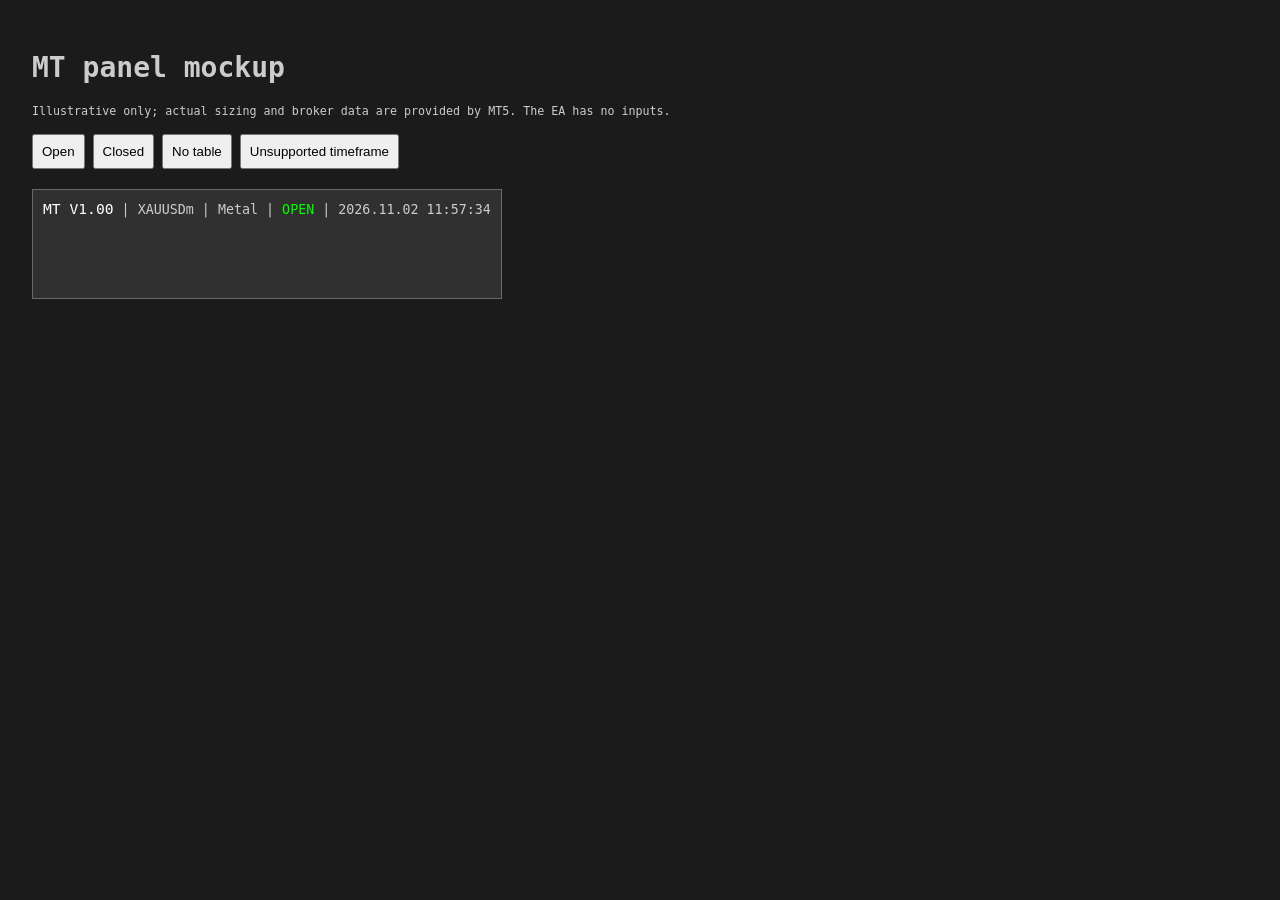
==== preview.html @ 4f6c7956 "Reserve second row when market is open Co-authored-by: arena-agent <297053741+arena-agent@users.nore" ====
<!doctype html>
<html lang="en"><head><meta charset="utf-8"><meta name="viewport" content="width=device-width, initial-scale=1"><title>MT panel mockup</title>
<style>
body { background:#1b1b1b; color:#ccc; font:14px Consolas,monospace; padding:24px }
.panel { display:table; padding:10px; margin:20px 0; border:1px solid #696969; background:#303030; white-space:pre; font:10pt Consolas,monospace }
.title { font-size:11pt; color:white } .open {color:lime} .closed {color:tomato} .notice {color:tomato;font-size:11pt} .row { min-height:22px }
button {padding:8px; margin-right:8px} small {display:block;max-width:720px;line-height:1.5}
</style></head><body>
<h1>MT panel mockup</h1><small>Illustrative only; actual sizing and broker data are provided by MT5. The EA has no inputs.</small>
<p><button data-mode="open">Open</button><button data-mode="closed">Closed</button><button data-mode="unknown">No table</button><button data-mode="unsupported">Unsupported timeframe</button></p>
<div class="panel"><div class="row"><span class="title">MT V1.00</span><span id="prefix"></span><span id="state"></span><span id="suffix"></span></div><div class="row" id="detail"></div><div class="row reserved"></div><div class="row reserved"></div></div>
<script>
const samples = {
 open:{prefix:' | XAUUSDm | Metal | ', state:'OPEN', suffix:' | 2026.11.02 11:57:34', detail:''},
 closed:{prefix:' | XAUUSDm | Metal | ', state:'close', suffix:' | Open at 2026.11.03 00:00:00', detail:'MARKET CLOSED - next open Tue 2026.11.03 00:00:00 server (in 12h 2m)'},
 unknown:{prefix:' | BTCUSDm | Crypto | ', state:'MARKET STATUS UNKNOWN', suffix:'', detail:'no session table; Open at --; no quote available'},
 unsupported:{prefix:' | XAUUSDm | H1', state:'', suffix:'', detail:'Incompatible chart. Switch to M5/M15/M30.'}
};
function render(mode) {const s=samples[mode];for(const k of ['prefix','state','suffix','detail']) document.getElementById(k).textContent=s[k];document.getElementById('state').className=mode==='open'?'open':'closed';document.getElementById('detail').className=mode==='unsupported'?'row notice':'row';document.querySelectorAll('.reserved').forEach(e=>e.hidden=mode==='unsupported');}
document.querySelectorAll('button').forEach(b=>b.addEventListener('click',()=>render(b.dataset.mode)));render('open');
</script></body></html>
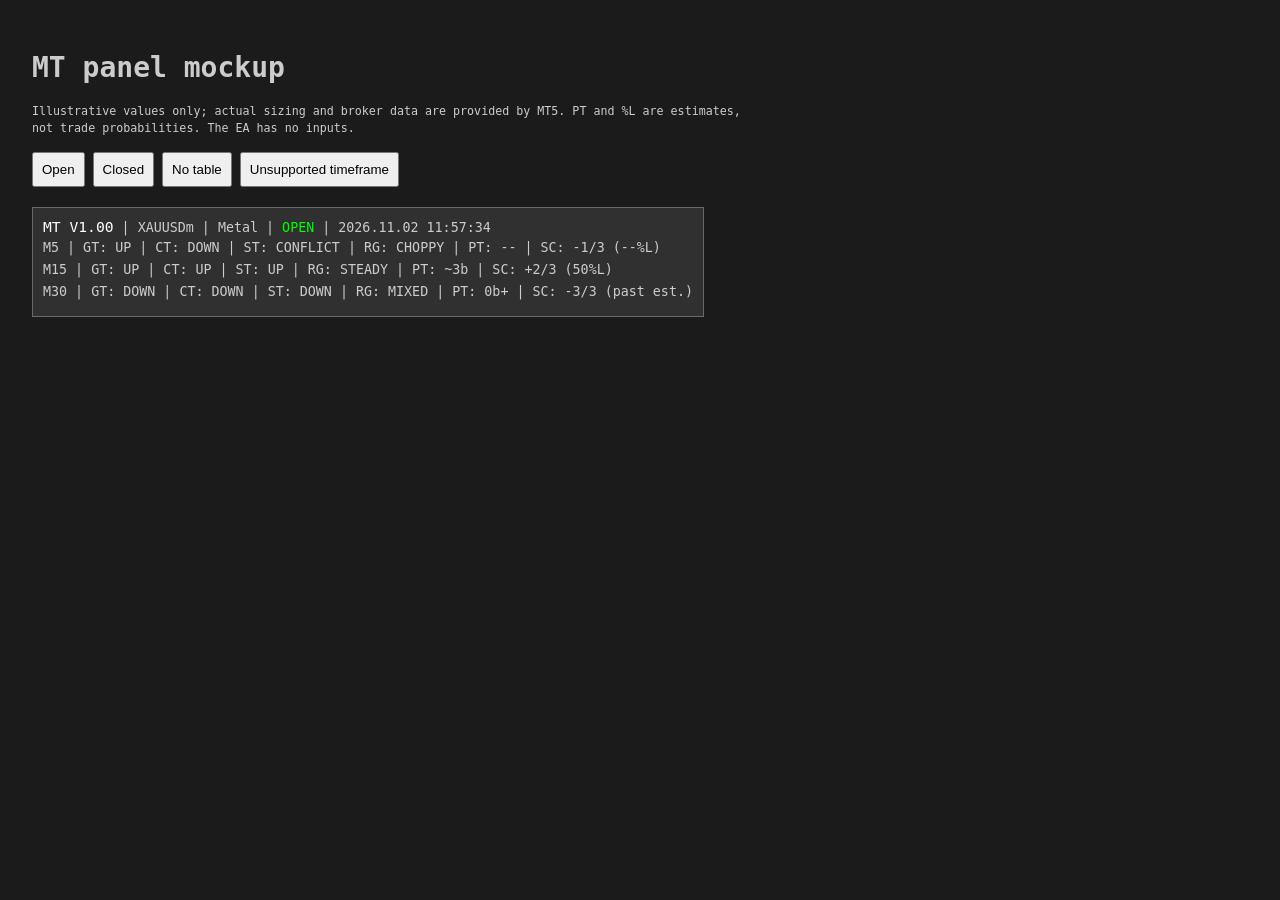
==== commit 2a08905d: "Implement Phase 2 trend and score panel Co-authored-by: arena-agent <297053741+arena-agent@users.nor" ====
--- a/preview.html
+++ b/preview.html
@@ -6,9 +6,9 @@
 .title { font-size:11pt; color:white } .open {color:lime} .closed {color:tomato} .notice {color:tomato;font-size:11pt} .row { min-height:22px }
 button {padding:8px; margin-right:8px} small {display:block;max-width:720px;line-height:1.5}
 </style></head><body>
-<h1>MT panel mockup</h1><small>Illustrative only; actual sizing and broker data are provided by MT5. The EA has no inputs.</small>
+<h1>MT panel mockup</h1><small>Illustrative values only; actual sizing and broker data are provided by MT5. PT and %L are estimates, not trade probabilities. The EA has no inputs.</small>
 <p><button data-mode="open">Open</button><button data-mode="closed">Closed</button><button data-mode="unknown">No table</button><button data-mode="unsupported">Unsupported timeframe</button></p>
-<div class="panel"><div class="row"><span class="title">MT V1.00</span><span id="prefix"></span><span id="state"></span><span id="suffix"></span></div><div class="row" id="detail"></div><div class="row reserved"></div><div class="row reserved"></div></div>
+<div class="panel"><div class="row"><span class="title">MT V1.00</span><span id="prefix"></span><span id="state"></span><span id="suffix"></span></div><div class="row" id="detail" hidden></div><div class="row lane" id="m5"></div><div class="row lane" id="m15"></div><div class="row lane" id="m30"></div></div>
 <script>
 const samples = {
  open:{prefix:' | XAUUSDm | Metal | ', state:'OPEN', suffix:' | 2026.11.02 11:57:34', detail:''},
@@ -16,6 +16,7 @@
  unknown:{prefix:' | BTCUSDm | Crypto | ', state:'MARKET STATUS UNKNOWN', suffix:'', detail:'no session table; Open at --; no quote available'},
  unsupported:{prefix:' | XAUUSDm | H1', state:'', suffix:'', detail:'Incompatible chart. Switch to M5/M15/M30.'}
 };
-function render(mode) {const s=samples[mode];for(const k of ['prefix','state','suffix','detail']) document.getElementById(k).textContent=s[k];document.getElementById('state').className=mode==='open'?'open':'closed';document.getElementById('detail').className=mode==='unsupported'?'row notice':'row';document.querySelectorAll('.reserved').forEach(e=>e.hidden=mode==='unsupported');}
+const lanes = {m5:'M5 | GT: UP | CT: DOWN | ST: CONFLICT | RG: CHOPPY | PT: -- | SC: -1/3 (--%L)',m15:'M15 | GT: UP | CT: UP | ST: UP | RG: STEADY | PT: ~3b | SC: +2/3 (50%L)',m30:'M30 | GT: DOWN | CT: DOWN | ST: DOWN | RG: MIXED | PT: 0b+ | SC: -3/3 (past est.)'};
+function render(mode) {const s=samples[mode];for(const k of ['prefix','state','suffix','detail']) document.getElementById(k).textContent=s[k];for(const k of Object.keys(lanes))document.getElementById(k).textContent=lanes[k];const detail=document.getElementById('detail');detail.hidden=!s.detail;document.getElementById('state').className=mode==='open'?'open':'closed';detail.className=mode==='unsupported'?'row notice':'row';document.querySelectorAll('.lane').forEach(e=>e.hidden=mode==='unsupported');}
 document.querySelectorAll('button').forEach(b=>b.addEventListener('click',()=>render(b.dataset.mode)));render('open');
 </script></body></html>
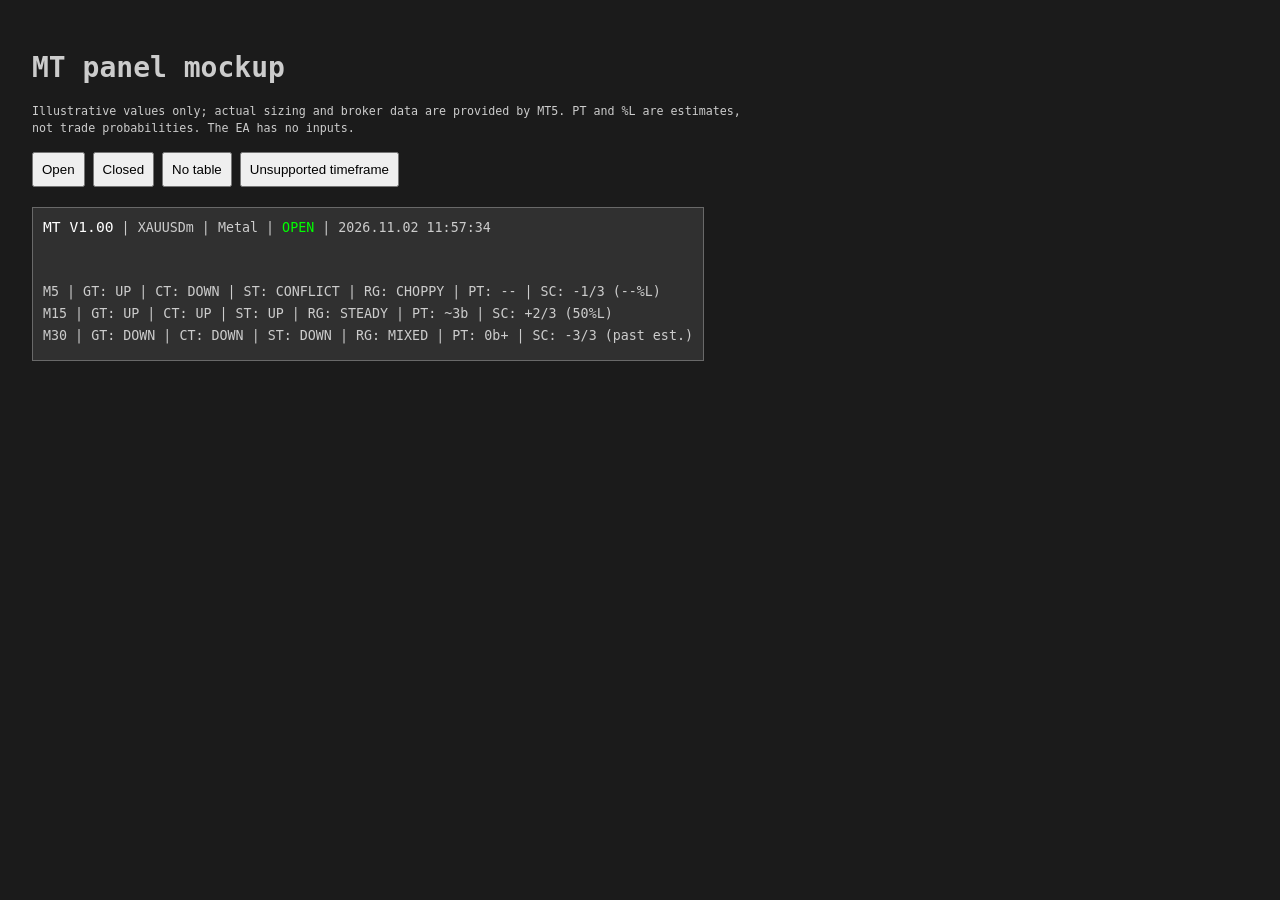
==== commit 6370b5a9: "Restore header rows and prevent panel text truncation Co-authored-by: arena-agent <297053741+arena-a" ====
--- a/preview.html
+++ b/preview.html
@@ -8,7 +8,7 @@
 </style></head><body>
 <h1>MT panel mockup</h1><small>Illustrative values only; actual sizing and broker data are provided by MT5. PT and %L are estimates, not trade probabilities. The EA has no inputs.</small>
 <p><button data-mode="open">Open</button><button data-mode="closed">Closed</button><button data-mode="unknown">No table</button><button data-mode="unsupported">Unsupported timeframe</button></p>
-<div class="panel"><div class="row"><span class="title">MT V1.00</span><span id="prefix"></span><span id="state"></span><span id="suffix"></span></div><div class="row" id="detail" hidden></div><div class="row lane" id="m5"></div><div class="row lane" id="m15"></div><div class="row lane" id="m30"></div></div>
+<div class="panel"><div class="row"><span class="title">MT V1.00</span><span id="prefix"></span><span id="state"></span><span id="suffix"></span></div><div class="row" id="detail"></div><div class="row" id="header-reserved"></div><div class="row lane" id="m5"></div><div class="row lane" id="m15"></div><div class="row lane" id="m30"></div></div>
 <script>
 const samples = {
  open:{prefix:' | XAUUSDm | Metal | ', state:'OPEN', suffix:' | 2026.11.02 11:57:34', detail:''},
@@ -17,6 +17,6 @@
  unsupported:{prefix:' | XAUUSDm | H1', state:'', suffix:'', detail:'Incompatible chart. Switch to M5/M15/M30.'}
 };
 const lanes = {m5:'M5 | GT: UP | CT: DOWN | ST: CONFLICT | RG: CHOPPY | PT: -- | SC: -1/3 (--%L)',m15:'M15 | GT: UP | CT: UP | ST: UP | RG: STEADY | PT: ~3b | SC: +2/3 (50%L)',m30:'M30 | GT: DOWN | CT: DOWN | ST: DOWN | RG: MIXED | PT: 0b+ | SC: -3/3 (past est.)'};
-function render(mode) {const s=samples[mode];for(const k of ['prefix','state','suffix','detail']) document.getElementById(k).textContent=s[k];for(const k of Object.keys(lanes))document.getElementById(k).textContent=lanes[k];const detail=document.getElementById('detail');detail.hidden=!s.detail;document.getElementById('state').className=mode==='open'?'open':'closed';detail.className=mode==='unsupported'?'row notice':'row';document.querySelectorAll('.lane').forEach(e=>e.hidden=mode==='unsupported');}
+function render(mode) {const s=samples[mode];for(const k of ['prefix','state','suffix','detail']) document.getElementById(k).textContent=s[k];for(const k of Object.keys(lanes))document.getElementById(k).textContent=lanes[k];const detail=document.getElementById('detail');detail.hidden=false;document.getElementById('header-reserved').hidden=mode==='unsupported';document.getElementById('state').className=mode==='open'?'open':'closed';detail.className=mode==='unsupported'?'row notice':'row';document.querySelectorAll('.lane').forEach(e=>e.hidden=mode==='unsupported');}
 document.querySelectorAll('button').forEach(b=>b.addEventListener('click',()=>render(b.dataset.mode)));render('open');
 </script></body></html>
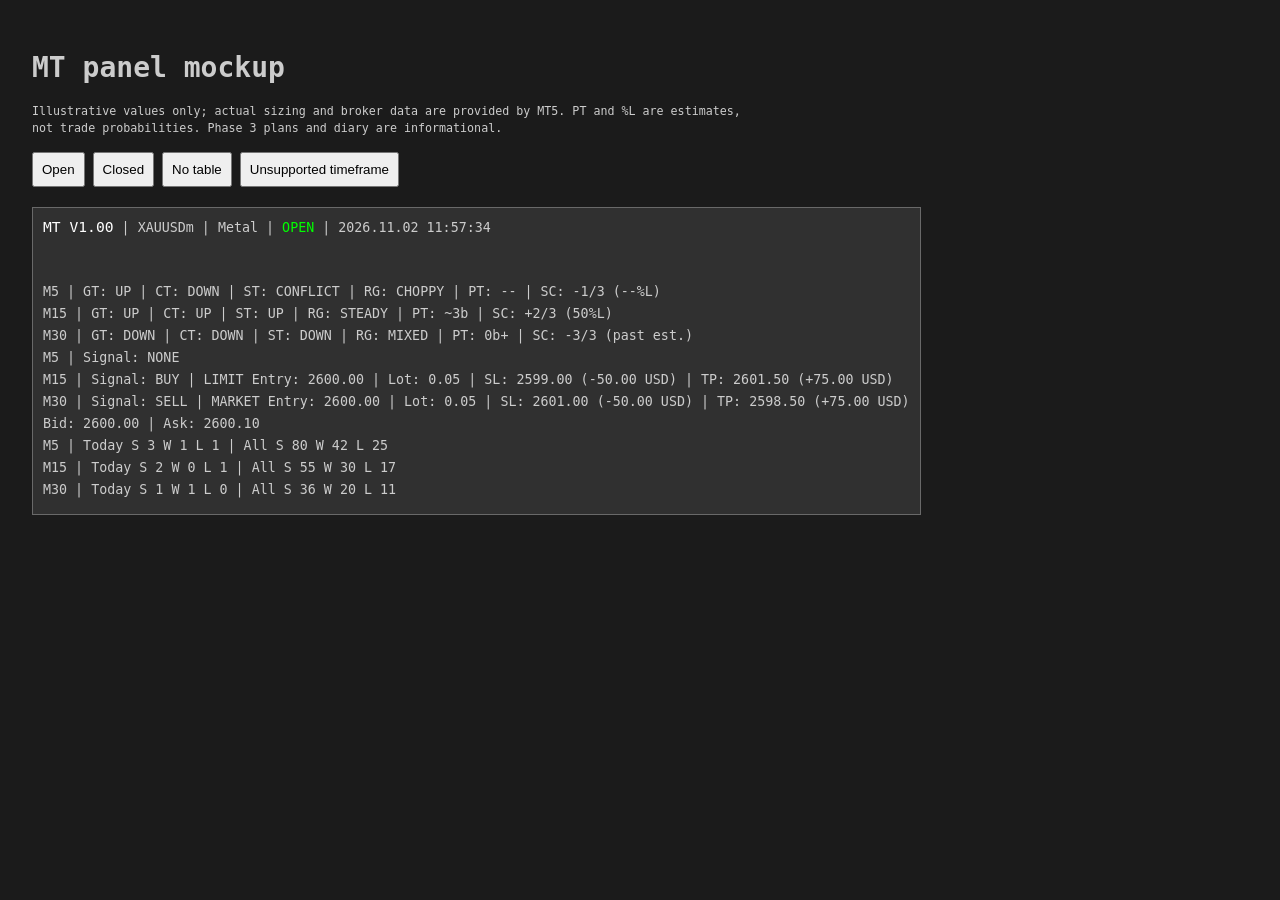
==== commit 6fd228fb: "Implement Phase 3 informational plans and observed-market diary Co-authored-by: arena-agent <2970537" ====
--- a/preview.html
+++ b/preview.html
@@ -6,9 +6,9 @@
 .title { font-size:11pt; color:white } .open {color:lime} .closed {color:tomato} .notice {color:tomato;font-size:11pt} .row { min-height:22px }
 button {padding:8px; margin-right:8px} small {display:block;max-width:720px;line-height:1.5}
 </style></head><body>
-<h1>MT panel mockup</h1><small>Illustrative values only; actual sizing and broker data are provided by MT5. PT and %L are estimates, not trade probabilities. The EA has no inputs.</small>
+<h1>MT panel mockup</h1><small>Illustrative values only; actual sizing and broker data are provided by MT5. PT and %L are estimates, not trade probabilities. Phase 3 plans and diary are informational.</small>
 <p><button data-mode="open">Open</button><button data-mode="closed">Closed</button><button data-mode="unknown">No table</button><button data-mode="unsupported">Unsupported timeframe</button></p>
-<div class="panel"><div class="row"><span class="title">MT V1.00</span><span id="prefix"></span><span id="state"></span><span id="suffix"></span></div><div class="row" id="detail"></div><div class="row" id="header-reserved"></div><div class="row lane" id="m5"></div><div class="row lane" id="m15"></div><div class="row lane" id="m30"></div></div>
+<div class="panel"><div class="row"><span class="title">MT V1.00</span><span id="prefix"></span><span id="state"></span><span id="suffix"></span></div><div class="row" id="detail"></div><div class="row" id="header-reserved"></div><div class="row lane" id="m5"></div><div class="row lane" id="m15"></div><div class="row lane" id="m30"></div><div class="row extra" id="plan-m5"></div><div class="row extra" id="plan-m15"></div><div class="row extra" id="plan-m30"></div><div class="row extra" id="quotes"></div><div class="row extra" id="diary-m5"></div><div class="row extra" id="diary-m15"></div><div class="row extra" id="diary-m30"></div></div>
 <script>
 const samples = {
  open:{prefix:' | XAUUSDm | Metal | ', state:'OPEN', suffix:' | 2026.11.02 11:57:34', detail:''},
@@ -17,6 +17,7 @@
  unsupported:{prefix:' | XAUUSDm | H1', state:'', suffix:'', detail:'Incompatible chart. Switch to M5/M15/M30.'}
 };
 const lanes = {m5:'M5 | GT: UP | CT: DOWN | ST: CONFLICT | RG: CHOPPY | PT: -- | SC: -1/3 (--%L)',m15:'M15 | GT: UP | CT: UP | ST: UP | RG: STEADY | PT: ~3b | SC: +2/3 (50%L)',m30:'M30 | GT: DOWN | CT: DOWN | ST: DOWN | RG: MIXED | PT: 0b+ | SC: -3/3 (past est.)'};
-function render(mode) {const s=samples[mode];for(const k of ['prefix','state','suffix','detail']) document.getElementById(k).textContent=s[k];for(const k of Object.keys(lanes))document.getElementById(k).textContent=lanes[k];const detail=document.getElementById('detail');detail.hidden=false;document.getElementById('header-reserved').hidden=mode==='unsupported';document.getElementById('state').className=mode==='open'?'open':'closed';detail.className=mode==='unsupported'?'row notice':'row';document.querySelectorAll('.lane').forEach(e=>e.hidden=mode==='unsupported');}
+const extra = {'plan-m5':'M5 | Signal: NONE','plan-m15':'M15 | Signal: BUY | LIMIT Entry: 2600.00 | Lot: 0.05 | SL: 2599.00 (-50.00 USD) | TP: 2601.50 (+75.00 USD)','plan-m30':'M30 | Signal: SELL | MARKET Entry: 2600.00 | Lot: 0.05 | SL: 2601.00 (-50.00 USD) | TP: 2598.50 (+75.00 USD)',quotes:'Bid: 2600.00 | Ask: 2600.10','diary-m5':'M5 | Today S 3 W 1 L 1 | All S 80 W 42 L 25','diary-m15':'M15 | Today S 2 W 0 L 1 | All S 55 W 30 L 17','diary-m30':'M30 | Today S 1 W 1 L 0 | All S 36 W 20 L 11'};
+function render(mode) {const s=samples[mode];for(const k of ['prefix','state','suffix','detail']) document.getElementById(k).textContent=s[k];for(const k of Object.keys(lanes))document.getElementById(k).textContent=lanes[k];for(const k of Object.keys(extra))document.getElementById(k).textContent=extra[k];if(mode!=='open'){document.getElementById('plan-m15').textContent='M15 | Signal: BUY | Entry: -- | Plan data unavailable';document.getElementById('plan-m30').textContent='M30 | Signal: SELL | Entry: -- | Plan data unavailable';}const detail=document.getElementById('detail');detail.hidden=false;document.getElementById('header-reserved').hidden=mode==='unsupported';document.getElementById('state').className=mode==='open'?'open':'closed';detail.className=mode==='unsupported'?'row notice':'row';document.querySelectorAll('.lane, .extra').forEach(e=>e.hidden=mode==='unsupported');}
 document.querySelectorAll('button').forEach(b=>b.addEventListener('click',()=>render(b.dataset.mode)));render('open');
 </script></body></html>
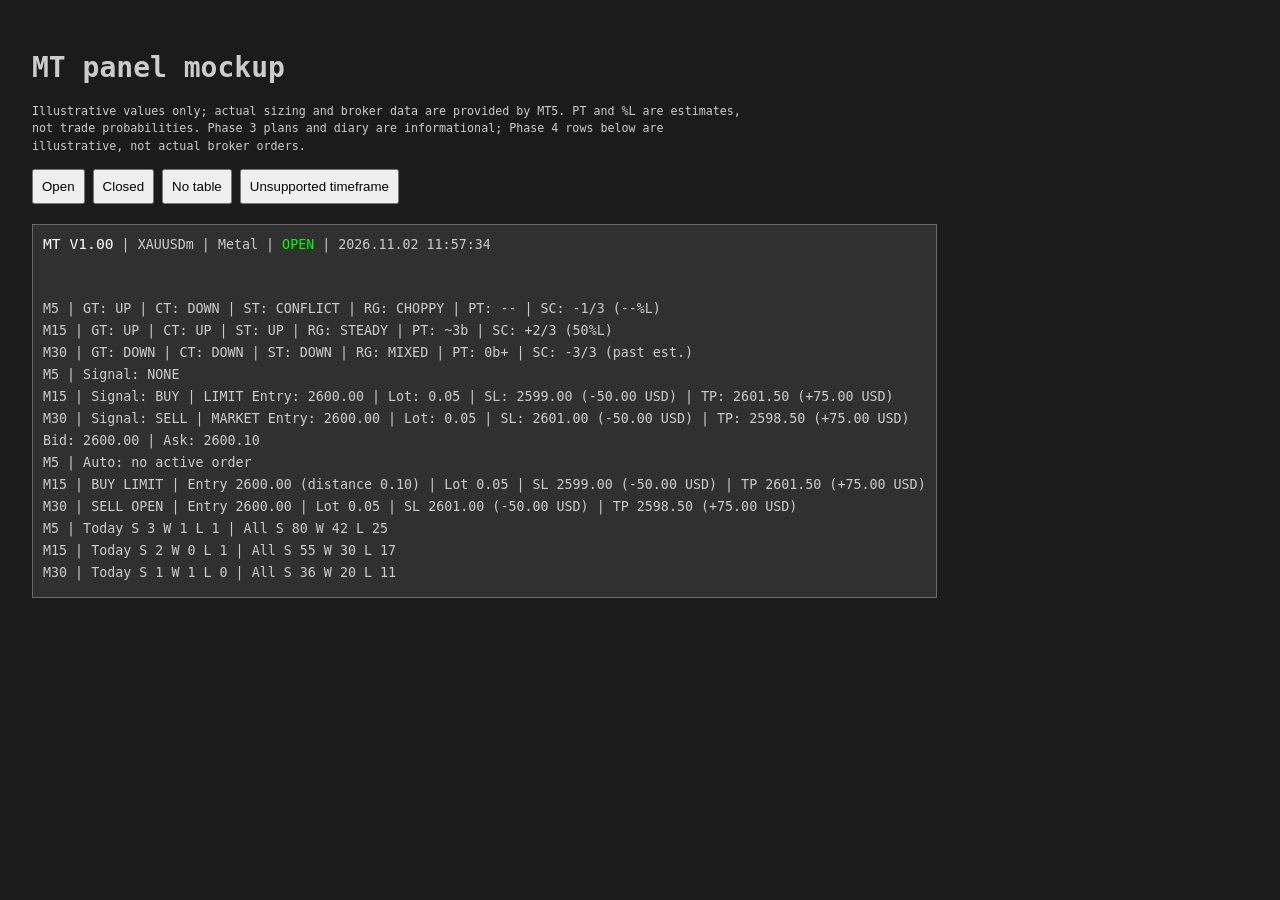
==== commit 99dfd01d: "Add Phase 4 broker auto trading Co-authored-by: arena-agent <297053741+arena-agent@users.noreply.git" ====
--- a/preview.html
+++ b/preview.html
@@ -6,9 +6,9 @@
 .title { font-size:11pt; color:white } .open {color:lime} .closed {color:tomato} .notice {color:tomato;font-size:11pt} .row { min-height:22px }
 button {padding:8px; margin-right:8px} small {display:block;max-width:720px;line-height:1.5}
 </style></head><body>
-<h1>MT panel mockup</h1><small>Illustrative values only; actual sizing and broker data are provided by MT5. PT and %L are estimates, not trade probabilities. Phase 3 plans and diary are informational.</small>
+<h1>MT panel mockup</h1><small>Illustrative values only; actual sizing and broker data are provided by MT5. PT and %L are estimates, not trade probabilities. Phase 3 plans and diary are informational; Phase 4 rows below are illustrative, not actual broker orders.</small>
 <p><button data-mode="open">Open</button><button data-mode="closed">Closed</button><button data-mode="unknown">No table</button><button data-mode="unsupported">Unsupported timeframe</button></p>
-<div class="panel"><div class="row"><span class="title">MT V1.00</span><span id="prefix"></span><span id="state"></span><span id="suffix"></span></div><div class="row" id="detail"></div><div class="row" id="header-reserved"></div><div class="row lane" id="m5"></div><div class="row lane" id="m15"></div><div class="row lane" id="m30"></div><div class="row extra" id="plan-m5"></div><div class="row extra" id="plan-m15"></div><div class="row extra" id="plan-m30"></div><div class="row extra" id="quotes"></div><div class="row extra" id="diary-m5"></div><div class="row extra" id="diary-m15"></div><div class="row extra" id="diary-m30"></div></div>
+<div class="panel"><div class="row"><span class="title">MT V1.00</span><span id="prefix"></span><span id="state"></span><span id="suffix"></span></div><div class="row" id="detail"></div><div class="row" id="header-reserved"></div><div class="row lane" id="m5"></div><div class="row lane" id="m15"></div><div class="row lane" id="m30"></div><div class="row extra" id="plan-m5"></div><div class="row extra" id="plan-m15"></div><div class="row extra" id="plan-m30"></div><div class="row extra" id="quotes"></div><div class="row extra" id="auto-m5"></div><div class="row extra" id="auto-m15"></div><div class="row extra" id="auto-m30"></div><div class="row extra" id="diary-m5"></div><div class="row extra" id="diary-m15"></div><div class="row extra" id="diary-m30"></div></div>
 <script>
 const samples = {
  open:{prefix:' | XAUUSDm | Metal | ', state:'OPEN', suffix:' | 2026.11.02 11:57:34', detail:''},
@@ -17,7 +17,7 @@
  unsupported:{prefix:' | XAUUSDm | H1', state:'', suffix:'', detail:'Incompatible chart. Switch to M5/M15/M30.'}
 };
 const lanes = {m5:'M5 | GT: UP | CT: DOWN | ST: CONFLICT | RG: CHOPPY | PT: -- | SC: -1/3 (--%L)',m15:'M15 | GT: UP | CT: UP | ST: UP | RG: STEADY | PT: ~3b | SC: +2/3 (50%L)',m30:'M30 | GT: DOWN | CT: DOWN | ST: DOWN | RG: MIXED | PT: 0b+ | SC: -3/3 (past est.)'};
-const extra = {'plan-m5':'M5 | Signal: NONE','plan-m15':'M15 | Signal: BUY | LIMIT Entry: 2600.00 | Lot: 0.05 | SL: 2599.00 (-50.00 USD) | TP: 2601.50 (+75.00 USD)','plan-m30':'M30 | Signal: SELL | MARKET Entry: 2600.00 | Lot: 0.05 | SL: 2601.00 (-50.00 USD) | TP: 2598.50 (+75.00 USD)',quotes:'Bid: 2600.00 | Ask: 2600.10','diary-m5':'M5 | Today S 3 W 1 L 1 | All S 80 W 42 L 25','diary-m15':'M15 | Today S 2 W 0 L 1 | All S 55 W 30 L 17','diary-m30':'M30 | Today S 1 W 1 L 0 | All S 36 W 20 L 11'};
+const extra = {'plan-m5':'M5 | Signal: NONE','plan-m15':'M15 | Signal: BUY | LIMIT Entry: 2600.00 | Lot: 0.05 | SL: 2599.00 (-50.00 USD) | TP: 2601.50 (+75.00 USD)','plan-m30':'M30 | Signal: SELL | MARKET Entry: 2600.00 | Lot: 0.05 | SL: 2601.00 (-50.00 USD) | TP: 2598.50 (+75.00 USD)',quotes:'Bid: 2600.00 | Ask: 2600.10','auto-m5':'M5 | Auto: no active order','auto-m15':'M15 | BUY LIMIT | Entry 2600.00 (distance 0.10) | Lot 0.05 | SL 2599.00 (-50.00 USD) | TP 2601.50 (+75.00 USD)','auto-m30':'M30 | SELL OPEN | Entry 2600.00 | Lot 0.05 | SL 2601.00 (-50.00 USD) | TP 2598.50 (+75.00 USD)','diary-m5':'M5 | Today S 3 W 1 L 1 | All S 80 W 42 L 25','diary-m15':'M15 | Today S 2 W 0 L 1 | All S 55 W 30 L 17','diary-m30':'M30 | Today S 1 W 1 L 0 | All S 36 W 20 L 11'};
 function render(mode) {const s=samples[mode];for(const k of ['prefix','state','suffix','detail']) document.getElementById(k).textContent=s[k];for(const k of Object.keys(lanes))document.getElementById(k).textContent=lanes[k];for(const k of Object.keys(extra))document.getElementById(k).textContent=extra[k];if(mode!=='open'){document.getElementById('plan-m15').textContent='M15 | Signal: BUY | Entry: -- | Plan data unavailable';document.getElementById('plan-m30').textContent='M30 | Signal: SELL | Entry: -- | Plan data unavailable';}const detail=document.getElementById('detail');detail.hidden=false;document.getElementById('header-reserved').hidden=mode==='unsupported';document.getElementById('state').className=mode==='open'?'open':'closed';detail.className=mode==='unsupported'?'row notice':'row';document.querySelectorAll('.lane, .extra').forEach(e=>e.hidden=mode==='unsupported');}
 document.querySelectorAll('button').forEach(b=>b.addEventListener('click',()=>render(b.dataset.mode)));render('open');
 </script></body></html>
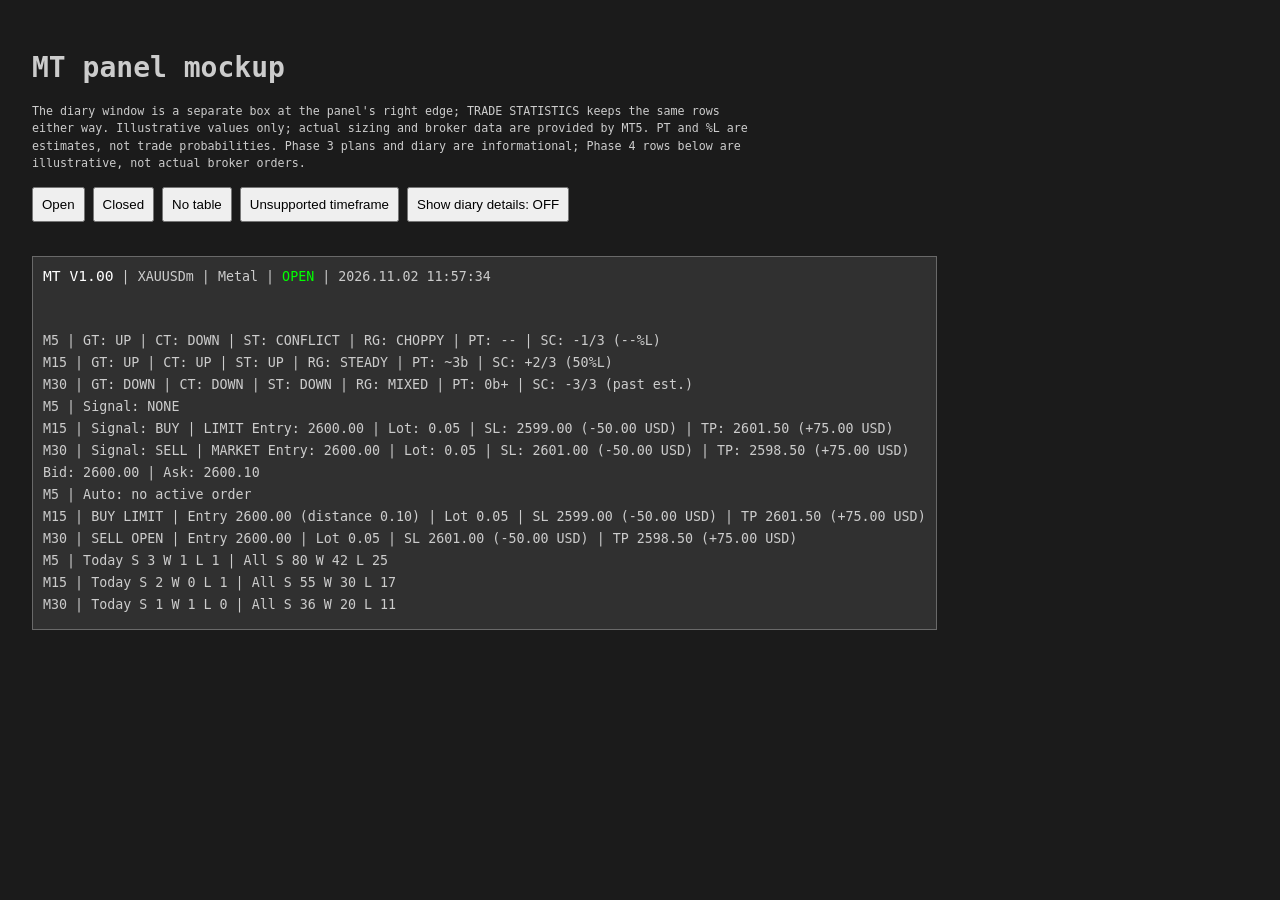
==== commit 129795cd: "Show diary details in a separate window to the right of the panel - MT_Panel: add a DIARY DETAILS wi" ====
--- a/preview.html
+++ b/preview.html
@@ -2,13 +2,27 @@
 <html lang="en"><head><meta charset="utf-8"><meta name="viewport" content="width=device-width, initial-scale=1"><title>MT panel mockup</title>
 <style>
 body { background:#1b1b1b; color:#ccc; font:14px Consolas,monospace; padding:24px }
-.panel { display:table; padding:10px; margin:20px 0; border:1px solid #696969; background:#303030; white-space:pre; font:10pt Consolas,monospace }
+.panel { padding:10px; margin:20px 0; border:1px solid #696969; background:#303030; white-space:pre; font:10pt Consolas,monospace }
+/* The optional diary window is its own box beside the panel, not part of it. */
+.stage { display:flex; align-items:flex-start; gap:8px; flex-wrap:wrap }
+.details { padding:10px; border:1px solid #696969; background:#111827; color:#ccc; font:10pt Consolas,monospace; min-width:190px }
+.details h3 { margin:0 0 6px; font:11pt Consolas,monospace; color:#5ecdE9 }
+.details .lane { margin:6px 0 0; border-top:1px solid #354357; padding-top:6px }
+.details .lane:first-of-type { border-top:0; padding-top:0 }
+.details .badge { background:#303f53; padding:0 4px; border:1px solid #354357; color:#fff }
+.details .key { color:#9dabbe } .details .net-pos { color:#9f9 } .details .warn { color:#e9963e }
+.details .muted { color:#9dabbe }
 .title { font-size:11pt; color:white } .open {color:lime} .closed {color:tomato} .notice {color:tomato;font-size:11pt} .row { min-height:22px }
 button {padding:8px; margin-right:8px} small {display:block;max-width:720px;line-height:1.5}
 </style></head><body>
-<h1>MT panel mockup</h1><small>Illustrative values only; actual sizing and broker data are provided by MT5. PT and %L are estimates, not trade probabilities. Phase 3 plans and diary are informational; Phase 4 rows below are illustrative, not actual broker orders.</small>
-<p><button data-mode="open">Open</button><button data-mode="closed">Closed</button><button data-mode="unknown">No table</button><button data-mode="unsupported">Unsupported timeframe</button></p>
-<div class="panel"><div class="row"><span class="title">MT V1.00</span><span id="prefix"></span><span id="state"></span><span id="suffix"></span></div><div class="row" id="detail"></div><div class="row" id="header-reserved"></div><div class="row lane" id="m5"></div><div class="row lane" id="m15"></div><div class="row lane" id="m30"></div><div class="row extra" id="plan-m5"></div><div class="row extra" id="plan-m15"></div><div class="row extra" id="plan-m30"></div><div class="row extra" id="quotes"></div><div class="row extra" id="auto-m5"></div><div class="row extra" id="auto-m15"></div><div class="row extra" id="auto-m30"></div><div class="row extra" id="diary-m5"></div><div class="row extra" id="diary-m15"></div><div class="row extra" id="diary-m30"></div></div>
+<h1>MT panel mockup</h1><small>The diary window is a separate box at the panel's right edge; TRADE STATISTICS keeps the same rows either way. Illustrative values only; actual sizing and broker data are provided by MT5. PT and %L are estimates, not trade probabilities. Phase 3 plans and diary are informational; Phase 4 rows below are illustrative, not actual broker orders.</small>
+<p><button data-mode="open">Open</button><button data-mode="closed">Closed</button><button data-mode="unknown">No table</button><button data-mode="unsupported">Unsupported timeframe</button><button id="details-toggle">Show diary details: OFF</button></p>
+<div class="stage"><div class="panel"><div class="row"><span class="title">MT V1.00</span><span id="prefix"></span><span id="state"></span><span id="suffix"></span></div><div class="row" id="detail"></div><div class="row" id="header-reserved"></div><div class="row lane" id="m5"></div><div class="row lane" id="m15"></div><div class="row lane" id="m30"></div><div class="row extra" id="plan-m5"></div><div class="row extra" id="plan-m15"></div><div class="row extra" id="plan-m30"></div><div class="row extra" id="quotes"></div><div class="row extra" id="auto-m5"></div><div class="row extra" id="auto-m15"></div><div class="row extra" id="auto-m30"></div><div class="row extra" id="diary-m5"></div><div class="row extra" id="diary-m15"></div><div class="row extra" id="diary-m30"></div></div>
+<div class="details" id="details" hidden><h3>DIARY DETAILS</h3>
+<div class="lane"><span class="badge">M5</span> <span class="muted">Pending 1 | Open 1 | Review 0 | Unfilled 2</span><br><span class="key">Last</span> SELL OPEN<br><span class="key">Net</span> --<br><span class="warn">CSV export unavailable</span></div>
+<div class="lane"><span class="badge">M15</span> <span class="muted">Pending 0 | Open 0 | Review 1 | Unfilled 0</span><br><span class="key">Last</span> BUY CLOSED<br><span class="key">Net</span> <span class="net-pos">+1.25 USD</span></div>
+<div class="lane"><span class="badge">M30</span> <span class="muted">Pending 2 | Open 1 | Review 0 | Unfilled 1</span><br><span class="key">Last</span> No recorded trades</div>
+</div></div>
 <script>
 const samples = {
  open:{prefix:' | XAUUSDm | Metal | ', state:'OPEN', suffix:' | 2026.11.02 11:57:34', detail:''},
@@ -19,5 +33,6 @@
 const lanes = {m5:'M5 | GT: UP | CT: DOWN | ST: CONFLICT | RG: CHOPPY | PT: -- | SC: -1/3 (--%L)',m15:'M15 | GT: UP | CT: UP | ST: UP | RG: STEADY | PT: ~3b | SC: +2/3 (50%L)',m30:'M30 | GT: DOWN | CT: DOWN | ST: DOWN | RG: MIXED | PT: 0b+ | SC: -3/3 (past est.)'};
 const extra = {'plan-m5':'M5 | Signal: NONE','plan-m15':'M15 | Signal: BUY | LIMIT Entry: 2600.00 | Lot: 0.05 | SL: 2599.00 (-50.00 USD) | TP: 2601.50 (+75.00 USD)','plan-m30':'M30 | Signal: SELL | MARKET Entry: 2600.00 | Lot: 0.05 | SL: 2601.00 (-50.00 USD) | TP: 2598.50 (+75.00 USD)',quotes:'Bid: 2600.00 | Ask: 2600.10','auto-m5':'M5 | Auto: no active order','auto-m15':'M15 | BUY LIMIT | Entry 2600.00 (distance 0.10) | Lot 0.05 | SL 2599.00 (-50.00 USD) | TP 2601.50 (+75.00 USD)','auto-m30':'M30 | SELL OPEN | Entry 2600.00 | Lot 0.05 | SL 2601.00 (-50.00 USD) | TP 2598.50 (+75.00 USD)','diary-m5':'M5 | Today S 3 W 1 L 1 | All S 80 W 42 L 25','diary-m15':'M15 | Today S 2 W 0 L 1 | All S 55 W 30 L 17','diary-m30':'M30 | Today S 1 W 1 L 0 | All S 36 W 20 L 11'};
 function render(mode) {const s=samples[mode];for(const k of ['prefix','state','suffix','detail']) document.getElementById(k).textContent=s[k];for(const k of Object.keys(lanes))document.getElementById(k).textContent=lanes[k];for(const k of Object.keys(extra))document.getElementById(k).textContent=extra[k];if(mode!=='open'){document.getElementById('plan-m15').textContent='M15 | Signal: BUY | Entry: -- | Plan data unavailable';document.getElementById('plan-m30').textContent='M30 | Signal: SELL | Entry: -- | Plan data unavailable';}const detail=document.getElementById('detail');detail.hidden=false;document.getElementById('header-reserved').hidden=mode==='unsupported';document.getElementById('state').className=mode==='open'?'open':'closed';detail.className=mode==='unsupported'?'row notice':'row';document.querySelectorAll('.lane, .extra').forEach(e=>e.hidden=mode==='unsupported');}
-document.querySelectorAll('button').forEach(b=>b.addEventListener('click',()=>render(b.dataset.mode)));render('open');
+const detailStates={showing:false};document.getElementById("details-toggle").addEventListener("click",()=>{detailStates.showing=!detailStates.showing;const d=document.getElementById("details");d.hidden=!detailStates.showing||document.getElementById("details").dataset.blocked==="1";document.getElementById("details-toggle").textContent="Show diary details: "+detailStates.showing;});
+document.querySelectorAll('button[data-mode]').forEach(b=>b.addEventListener('click',()=>{render(b.dataset.mode);const d=document.getElementById("details");d.dataset.blocked=b.dataset.mode==="unsupported"?"1":"0";d.hidden=!detailStates.showing||d.dataset.blocked==="1";}));render('open');
 </script></body></html>
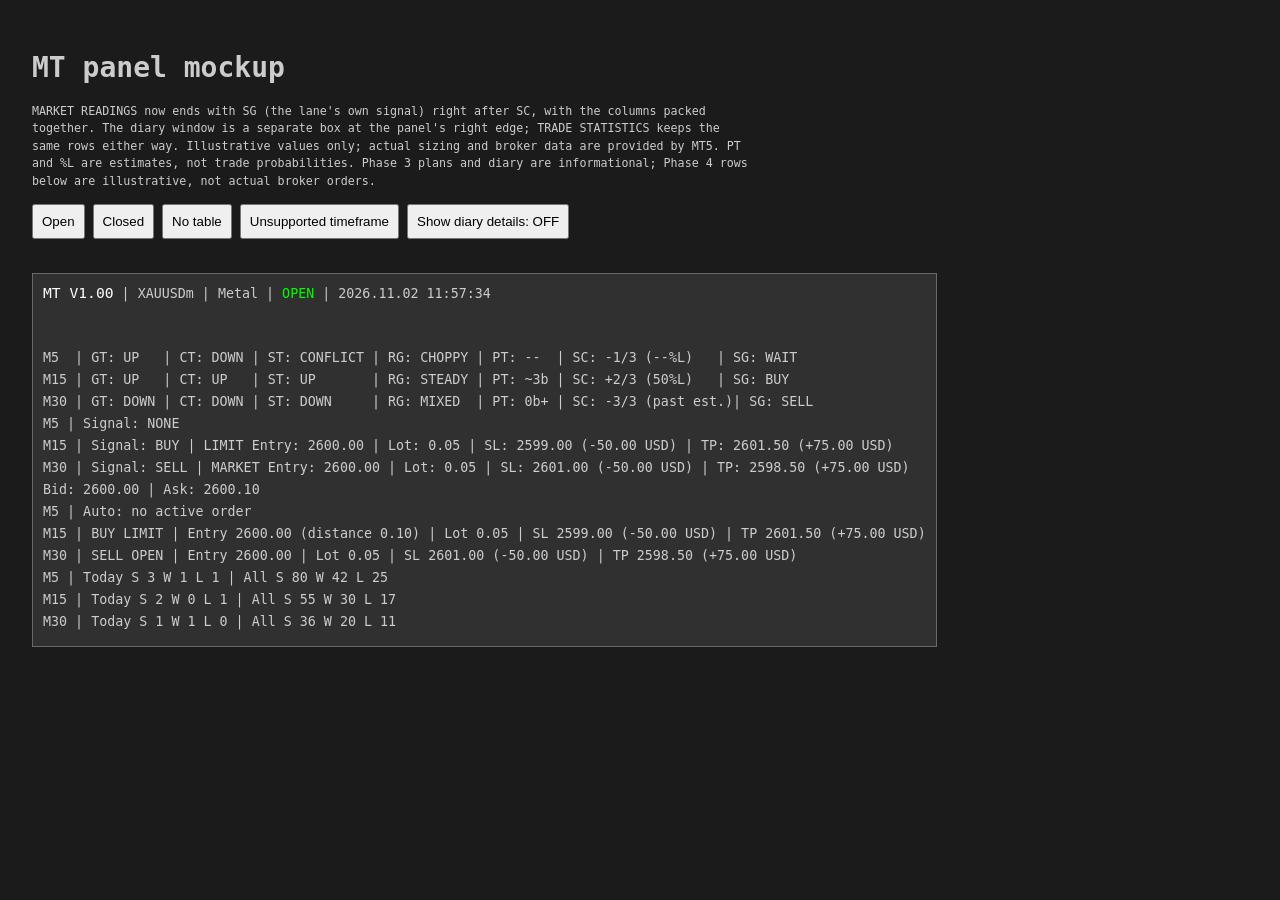
==== commit 73976382: "Add SG (lane signal) to MARKET READINGS and pack the columns - readings row is now TF GT CT ST RG PT" ====
--- a/preview.html
+++ b/preview.html
@@ -15,7 +15,7 @@
 .title { font-size:11pt; color:white } .open {color:lime} .closed {color:tomato} .notice {color:tomato;font-size:11pt} .row { min-height:22px }
 button {padding:8px; margin-right:8px} small {display:block;max-width:720px;line-height:1.5}
 </style></head><body>
-<h1>MT panel mockup</h1><small>The diary window is a separate box at the panel's right edge; TRADE STATISTICS keeps the same rows either way. Illustrative values only; actual sizing and broker data are provided by MT5. PT and %L are estimates, not trade probabilities. Phase 3 plans and diary are informational; Phase 4 rows below are illustrative, not actual broker orders.</small>
+<h1>MT panel mockup</h1><small>MARKET READINGS now ends with SG (the lane's own signal) right after SC, with the columns packed together. The diary window is a separate box at the panel's right edge; TRADE STATISTICS keeps the same rows either way. Illustrative values only; actual sizing and broker data are provided by MT5. PT and %L are estimates, not trade probabilities. Phase 3 plans and diary are informational; Phase 4 rows below are illustrative, not actual broker orders.</small>
 <p><button data-mode="open">Open</button><button data-mode="closed">Closed</button><button data-mode="unknown">No table</button><button data-mode="unsupported">Unsupported timeframe</button><button id="details-toggle">Show diary details: OFF</button></p>
 <div class="stage"><div class="panel"><div class="row"><span class="title">MT V1.00</span><span id="prefix"></span><span id="state"></span><span id="suffix"></span></div><div class="row" id="detail"></div><div class="row" id="header-reserved"></div><div class="row lane" id="m5"></div><div class="row lane" id="m15"></div><div class="row lane" id="m30"></div><div class="row extra" id="plan-m5"></div><div class="row extra" id="plan-m15"></div><div class="row extra" id="plan-m30"></div><div class="row extra" id="quotes"></div><div class="row extra" id="auto-m5"></div><div class="row extra" id="auto-m15"></div><div class="row extra" id="auto-m30"></div><div class="row extra" id="diary-m5"></div><div class="row extra" id="diary-m15"></div><div class="row extra" id="diary-m30"></div></div>
 <div class="details" id="details" hidden><h3>DIARY DETAILS</h3>
@@ -30,7 +30,7 @@
  unknown:{prefix:' | BTCUSDm | Crypto | ', state:'MARKET STATUS UNKNOWN', suffix:'', detail:'no session table; Open at --; no quote available'},
  unsupported:{prefix:' | XAUUSDm | H1', state:'', suffix:'', detail:'Incompatible chart. Switch to M5/M15/M30.'}
 };
-const lanes = {m5:'M5 | GT: UP | CT: DOWN | ST: CONFLICT | RG: CHOPPY | PT: -- | SC: -1/3 (--%L)',m15:'M15 | GT: UP | CT: UP | ST: UP | RG: STEADY | PT: ~3b | SC: +2/3 (50%L)',m30:'M30 | GT: DOWN | CT: DOWN | ST: DOWN | RG: MIXED | PT: 0b+ | SC: -3/3 (past est.)'};
+const lanes = {m5:'M5  | GT: UP   | CT: DOWN | ST: CONFLICT | RG: CHOPPY | PT: --  | SC: -1/3 (--%L)   | SG: WAIT',m15:'M15 | GT: UP   | CT: UP   | ST: UP       | RG: STEADY | PT: ~3b | SC: +2/3 (50%L)   | SG: BUY',m30:'M30 | GT: DOWN | CT: DOWN | ST: DOWN     | RG: MIXED  | PT: 0b+ | SC: -3/3 (past est.)| SG: SELL'};
 const extra = {'plan-m5':'M5 | Signal: NONE','plan-m15':'M15 | Signal: BUY | LIMIT Entry: 2600.00 | Lot: 0.05 | SL: 2599.00 (-50.00 USD) | TP: 2601.50 (+75.00 USD)','plan-m30':'M30 | Signal: SELL | MARKET Entry: 2600.00 | Lot: 0.05 | SL: 2601.00 (-50.00 USD) | TP: 2598.50 (+75.00 USD)',quotes:'Bid: 2600.00 | Ask: 2600.10','auto-m5':'M5 | Auto: no active order','auto-m15':'M15 | BUY LIMIT | Entry 2600.00 (distance 0.10) | Lot 0.05 | SL 2599.00 (-50.00 USD) | TP 2601.50 (+75.00 USD)','auto-m30':'M30 | SELL OPEN | Entry 2600.00 | Lot 0.05 | SL 2601.00 (-50.00 USD) | TP 2598.50 (+75.00 USD)','diary-m5':'M5 | Today S 3 W 1 L 1 | All S 80 W 42 L 25','diary-m15':'M15 | Today S 2 W 0 L 1 | All S 55 W 30 L 17','diary-m30':'M30 | Today S 1 W 1 L 0 | All S 36 W 20 L 11'};
 function render(mode) {const s=samples[mode];for(const k of ['prefix','state','suffix','detail']) document.getElementById(k).textContent=s[k];for(const k of Object.keys(lanes))document.getElementById(k).textContent=lanes[k];for(const k of Object.keys(extra))document.getElementById(k).textContent=extra[k];if(mode!=='open'){document.getElementById('plan-m15').textContent='M15 | Signal: BUY | Entry: -- | Plan data unavailable';document.getElementById('plan-m30').textContent='M30 | Signal: SELL | Entry: -- | Plan data unavailable';}const detail=document.getElementById('detail');detail.hidden=false;document.getElementById('header-reserved').hidden=mode==='unsupported';document.getElementById('state').className=mode==='open'?'open':'closed';detail.className=mode==='unsupported'?'row notice':'row';document.querySelectorAll('.lane, .extra').forEach(e=>e.hidden=mode==='unsupported');}
 const detailStates={showing:false};document.getElementById("details-toggle").addEventListener("click",()=>{detailStates.showing=!detailStates.showing;const d=document.getElementById("details");d.hidden=!detailStates.showing||document.getElementById("details").dataset.blocked==="1";document.getElementById("details-toggle").textContent="Show diary details: "+detailStates.showing;});
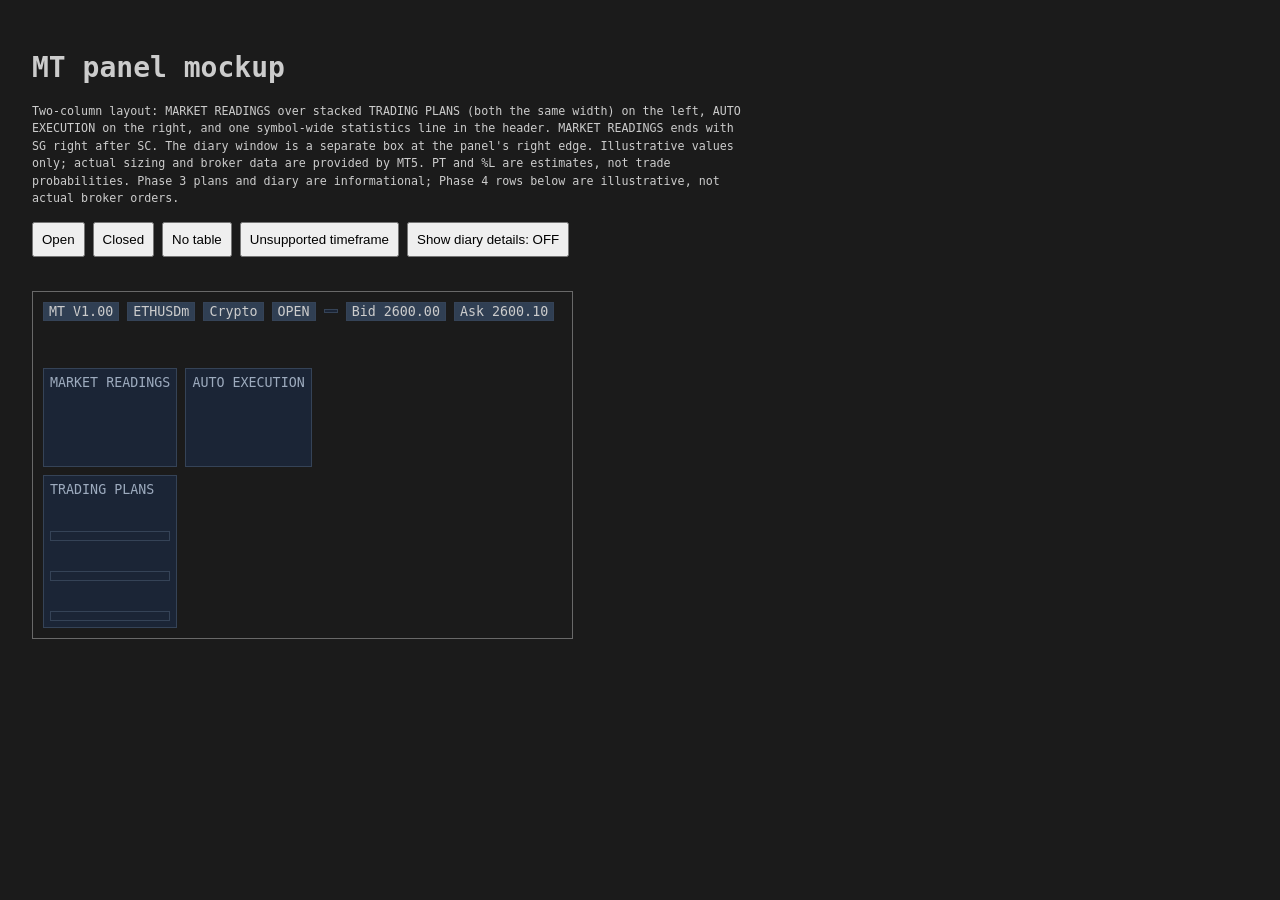
==== commit 8875db51: "Panel: two-column body, stacked plans, symbol-wide stats line - TRADING PLANS is now one stacked row" ====
--- a/preview.html
+++ b/preview.html
@@ -2,7 +2,23 @@
 <html lang="en"><head><meta charset="utf-8"><meta name="viewport" content="width=device-width, initial-scale=1"><title>MT panel mockup</title>
 <style>
 body { background:#1b1b1b; color:#ccc; font:14px Consolas,monospace; padding:24px }
-.panel { padding:10px; margin:20px 0; border:1px solid #696969; background:#303030; white-space:pre; font:10pt Consolas,monospace }
+.panel { padding:10px; margin:20px 0; border:1px solid #696969; background:#1b1b1b; white-space:pre; font:10pt Consolas,monospace; color:#ccc }
+.hdr { display:flex; align-items:center; gap:8px; margin-bottom:10px }
+.chip { border:1px solid #354357; background:#303f53; padding:1px 5px }
+.chip.open { color:#9f9 } .chip.close { color:tomato }
+.stats { border:1px solid #354357; background:#1b2536; padding:1px 6px; color:#9dabbe }
+.clock { margin-left:auto }
+.body { display:flex; gap:8px; align-items:flex-start }
+.colL { display:flex; flex-direction:column; gap:8px }
+.colR { display:flex; flex-direction:column; gap:8px }
+.box { border:1px solid #354357; background:#1b2536; padding:6px }
+.box h4 { margin:0 0 4px; font:10pt Consolas,monospace; color:#9dabbe; font-weight:normal }
+.plan { border:1px solid #354357; background:#1b2536; padding:4px 6px }
+.plan .row1 { display:flex; gap:4px; align-items:center }
+.plan .fields { display:flex; gap:2px; margin-top:4px }
+.plan .fields div { min-width:88px; border:1px solid #354357; padding:2px 4px }
+.plan .fields .k { color:#9dabbe; font-size:9pt } .slv { color:tomato } .tpv { color:#9f9 }
+.plan.none { padding:4px 6px; color:#9dabbe }
 /* The optional diary window is its own box beside the panel, not part of it. */
 .stage { display:flex; align-items:flex-start; gap:8px; flex-wrap:wrap }
 .details { padding:10px; border:1px solid #696969; background:#111827; color:#ccc; font:10pt Consolas,monospace; min-width:190px }
@@ -15,9 +31,18 @@
 .title { font-size:11pt; color:white } .open {color:lime} .closed {color:tomato} .notice {color:tomato;font-size:11pt} .row { min-height:22px }
 button {padding:8px; margin-right:8px} small {display:block;max-width:720px;line-height:1.5}
 </style></head><body>
-<h1>MT panel mockup</h1><small>MARKET READINGS now ends with SG (the lane's own signal) right after SC, with the columns packed together. The diary window is a separate box at the panel's right edge; TRADE STATISTICS keeps the same rows either way. Illustrative values only; actual sizing and broker data are provided by MT5. PT and %L are estimates, not trade probabilities. Phase 3 plans and diary are informational; Phase 4 rows below are illustrative, not actual broker orders.</small>
+<h1>MT panel mockup</h1><small>Two-column layout: MARKET READINGS over stacked TRADING PLANS (both the same width) on the left, AUTO EXECUTION on the right, and one symbol-wide statistics line in the header. MARKET READINGS ends with SG right after SC. The diary window is a separate box at the panel's right edge. Illustrative values only; actual sizing and broker data are provided by MT5. PT and %L are estimates, not trade probabilities. Phase 3 plans and diary are informational; Phase 4 rows below are illustrative, not actual broker orders.</small>
 <p><button data-mode="open">Open</button><button data-mode="closed">Closed</button><button data-mode="unknown">No table</button><button data-mode="unsupported">Unsupported timeframe</button><button id="details-toggle">Show diary details: OFF</button></p>
-<div class="stage"><div class="panel"><div class="row"><span class="title">MT V1.00</span><span id="prefix"></span><span id="state"></span><span id="suffix"></span></div><div class="row" id="detail"></div><div class="row" id="header-reserved"></div><div class="row lane" id="m5"></div><div class="row lane" id="m15"></div><div class="row lane" id="m30"></div><div class="row extra" id="plan-m5"></div><div class="row extra" id="plan-m15"></div><div class="row extra" id="plan-m30"></div><div class="row extra" id="quotes"></div><div class="row extra" id="auto-m5"></div><div class="row extra" id="auto-m15"></div><div class="row extra" id="auto-m30"></div><div class="row extra" id="diary-m5"></div><div class="row extra" id="diary-m15"></div><div class="row extra" id="diary-m30"></div></div>
+<div class="stage"><div class="panel"><div class="hdr"><span class="chip">MT V1.00</span><span id="symbol" class="chip">ETHUSDm</span><span class="chip">Crypto</span><span id="state" class="chip">OPEN</span><span id="stats" class="stats"></span><span class="chip" id="quote">Bid 2600.00</span><span class="chip">Ask 2600.10</span><span class="clock" id="suffix"></span></div><div class="row" id="detail"></div>
+<div class="body"><div class="colL">
+ <div class="box"><h4>MARKET READINGS</h4><div class="row lane" id="m5"></div><div class="row lane" id="m15"></div><div class="row lane" id="m30"></div></div>
+ <div class="box"><h4>TRADING PLANS</h4>
+  <div class="plan" id="plan-m5"></div>
+  <div class="plan" id="plan-m15"></div>
+  <div class="plan" id="plan-m30"></div></div>
+</div><div class="colR">
+ <div class="box"><h4>AUTO EXECUTION</h4><div class="row extra" id="auto-m5"></div><div class="row extra" id="auto-m15"></div><div class="row extra" id="auto-m30"></div></div>
+</div></div></div>
 <div class="details" id="details" hidden><h3>DIARY DETAILS</h3>
 <div class="lane"><span class="badge">M5</span> <span class="muted">Pending 1 | Open 1 | Review 0 | Unfilled 2</span><br><span class="key">Last</span> SELL OPEN<br><span class="key">Net</span> --<br><span class="warn">CSV export unavailable</span></div>
 <div class="lane"><span class="badge">M15</span> <span class="muted">Pending 0 | Open 0 | Review 1 | Unfilled 0</span><br><span class="key">Last</span> BUY CLOSED<br><span class="key">Net</span> <span class="net-pos">+1.25 USD</span></div>
@@ -25,14 +50,14 @@
 </div></div>
 <script>
 const samples = {
- open:{prefix:' | XAUUSDm | Metal | ', state:'OPEN', suffix:' | 2026.11.02 11:57:34', detail:''},
- closed:{prefix:' | XAUUSDm | Metal | ', state:'close', suffix:' | Open at 2026.11.03 00:00:00', detail:'MARKET CLOSED - next open Tue 2026.11.03 00:00:00 server (in 12h 2m)'},
- unknown:{prefix:' | BTCUSDm | Crypto | ', state:'MARKET STATUS UNKNOWN', suffix:'', detail:'no session table; Open at --; no quote available'},
- unsupported:{prefix:' | XAUUSDm | H1', state:'', suffix:'', detail:'Incompatible chart. Switch to M5/M15/M30.'}
+ open:{symbol:'ETHUSDm', state:'OPEN', suffix:'2026.11.08 07:28:49', detail:''},
+ closed:{symbol:'ETHUSDm', state:'close', suffix:'Open at 2026.11.09 00:00:00', detail:'MARKET CLOSED - next open Mon 2026.11.09 00:00:00 server (in 12h 2m)'},
+ unknown:{symbol:'BTCUSDm', state:'MARKET STATUS UNKNOWN', suffix:'', detail:'no session table; Open at --; no quote available'},
+ unsupported:{symbol:'ETHUSDm H1', state:'', suffix:'', detail:'Incompatible chart. Switch to M5/M15/M30.'}
 };
 const lanes = {m5:'M5  | GT: UP   | CT: DOWN | ST: CONFLICT | RG: CHOPPY | PT: --  | SC: -1/3 (--%L)   | SG: WAIT',m15:'M15 | GT: UP   | CT: UP   | ST: UP       | RG: STEADY | PT: ~3b | SC: +2/3 (50%L)   | SG: BUY',m30:'M30 | GT: DOWN | CT: DOWN | ST: DOWN     | RG: MIXED  | PT: 0b+ | SC: -3/3 (past est.)| SG: SELL'};
-const extra = {'plan-m5':'M5 | Signal: NONE','plan-m15':'M15 | Signal: BUY | LIMIT Entry: 2600.00 | Lot: 0.05 | SL: 2599.00 (-50.00 USD) | TP: 2601.50 (+75.00 USD)','plan-m30':'M30 | Signal: SELL | MARKET Entry: 2600.00 | Lot: 0.05 | SL: 2601.00 (-50.00 USD) | TP: 2598.50 (+75.00 USD)',quotes:'Bid: 2600.00 | Ask: 2600.10','auto-m5':'M5 | Auto: no active order','auto-m15':'M15 | BUY LIMIT | Entry 2600.00 (distance 0.10) | Lot 0.05 | SL 2599.00 (-50.00 USD) | TP 2601.50 (+75.00 USD)','auto-m30':'M30 | SELL OPEN | Entry 2600.00 | Lot 0.05 | SL 2601.00 (-50.00 USD) | TP 2598.50 (+75.00 USD)','diary-m5':'M5 | Today S 3 W 1 L 1 | All S 80 W 42 L 25','diary-m15':'M15 | Today S 2 W 0 L 1 | All S 55 W 30 L 17','diary-m30':'M30 | Today S 1 W 1 L 0 | All S 36 W 20 L 11'};
-function render(mode) {const s=samples[mode];for(const k of ['prefix','state','suffix','detail']) document.getElementById(k).textContent=s[k];for(const k of Object.keys(lanes))document.getElementById(k).textContent=lanes[k];for(const k of Object.keys(extra))document.getElementById(k).textContent=extra[k];if(mode!=='open'){document.getElementById('plan-m15').textContent='M15 | Signal: BUY | Entry: -- | Plan data unavailable';document.getElementById('plan-m30').textContent='M30 | Signal: SELL | Entry: -- | Plan data unavailable';}const detail=document.getElementById('detail');detail.hidden=false;document.getElementById('header-reserved').hidden=mode==='unsupported';document.getElementById('state').className=mode==='open'?'open':'closed';detail.className=mode==='unsupported'?'row notice':'row';document.querySelectorAll('.lane, .extra').forEach(e=>e.hidden=mode==='unsupported');}
+const extra = {'plan-m5':'','plan-m15':'','plan-m30':'M30 | Signal: SELL | MARKET Entry: 2600.00 | Lot: 0.05 | SL: 2601.00 (-50.00 USD) | TP: 2598.50 (+75.00 USD)',quotes:'Bid: 2600.00 | Ask: 2600.10','auto-m5':'M5 | Auto: no active order','auto-m15':'M15 | BUY LIMIT | Entry 2600.00 (distance 0.10) | Lot 0.05 | SL 2599.00 (-50.00 USD) | TP 2601.50 (+75.00 USD)','auto-m30':'M30 | SELL OPEN | Entry 2600.00 | Lot 0.05 | SL 2601.00 (-50.00 USD) | TP 2598.50 (+75.00 USD)','diary-m5':'M5 | Today S 3 W 1 L 1 | All S 80 W 42 L 25','diary-m15':'M15 | Today S 2 W 0 L 1 | All S 55 W 30 L 17','diary-m30':'M30 | Today S 1 W 1 L 0 | All S 36 W 20 L 11'};
+function render(mode) {const s=samples[mode];for(const k of ['prefix','state','suffix','detail']) document.getElementById(k).textContent=s[k];for(const k of Object.keys(lanes))document.getElementById(k).textContent=lanes[k];for(const k of Object.keys(extra))if(document.getElementById(k))document.getElementById(k).textContent=extra[k];if(mode==='closed'||mode==='unknown'){planRow('plan-m15','NONE');planRow('plan-m30','NONE');}const detail=document.getElementById('detail');detail.hidden=false;document.getElementById('header-reserved').hidden=mode==='unsupported';document.getElementById('state').className=mode==='open'?'chip open':'chip close';detail.className=mode==='unsupported'?'row notice':'row';document.querySelectorAll('.lane, .extra').forEach(e=>e.hidden=mode==='unsupported');}
 const detailStates={showing:false};document.getElementById("details-toggle").addEventListener("click",()=>{detailStates.showing=!detailStates.showing;const d=document.getElementById("details");d.hidden=!detailStates.showing||document.getElementById("details").dataset.blocked==="1";document.getElementById("details-toggle").textContent="Show diary details: "+detailStates.showing;});
 document.querySelectorAll('button[data-mode]').forEach(b=>b.addEventListener('click',()=>{render(b.dataset.mode);const d=document.getElementById("details");d.dataset.blocked=b.dataset.mode==="unsupported"?"1":"0";d.hidden=!detailStates.showing||d.dataset.blocked==="1";}));render('open');
 </script></body></html>
